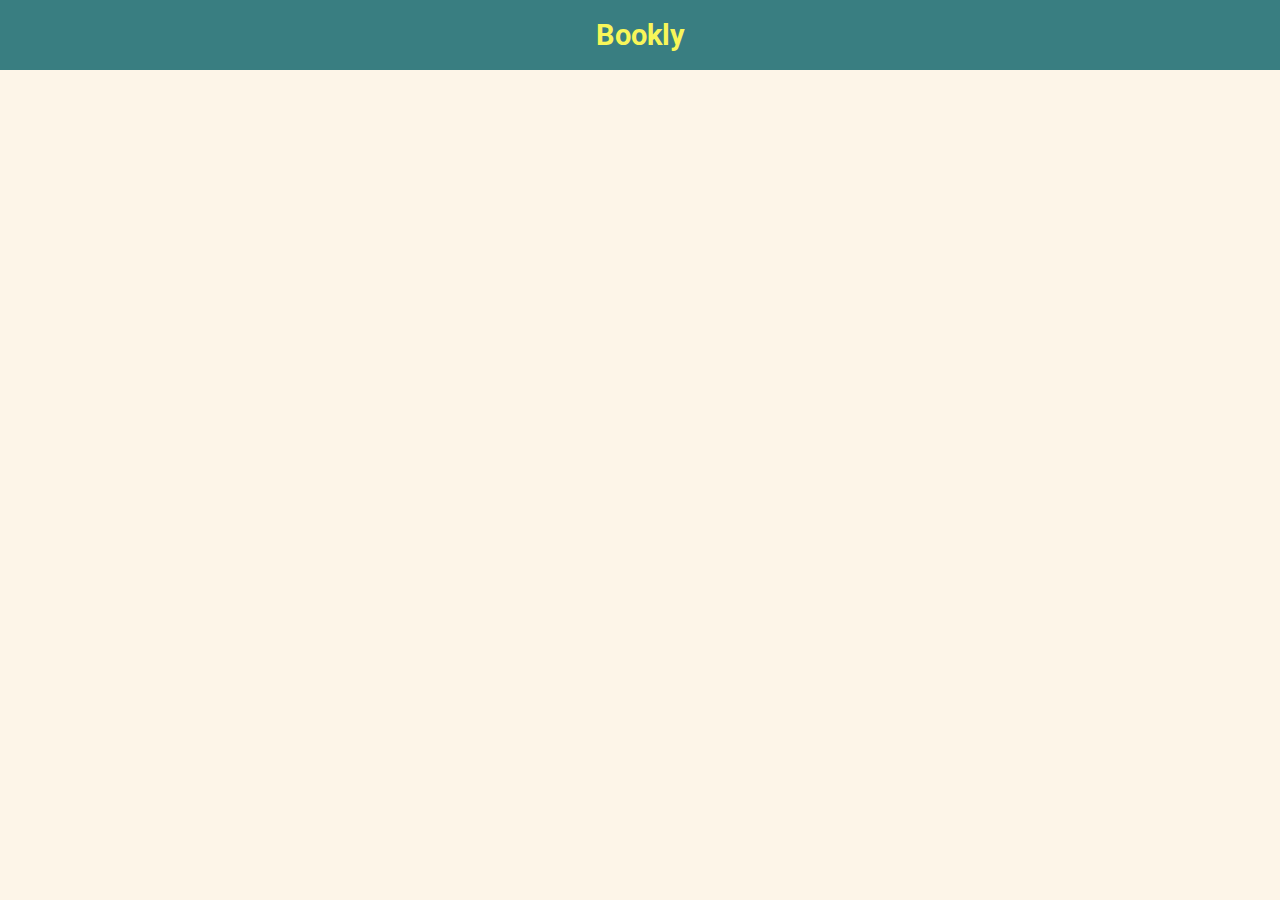
==== block-BJaaed/code/index.html @ 7447f291 "completed" ====
<!DOCTYPE html>
<html lang="en">

<head>
    <meta charset="UTF-8" />
    <meta name="viewport" content="width=device-width, initial-scale=1.0" />
    <title>Books for learning JavaScript</title>
    <link rel="stylesheet" href="style.css" />
    <link rel="preconnect" href="https://fonts.googleapis.com">
    <link rel="preconnect" href="https://fonts.gstatic.com" crossorigin>
    <link href="https://fonts.googleapis.com/css2?family=Roboto:ital,wght@0,300;0,400;0,500;0,700;1,300;1,400;1,500&display=swap" rel="stylesheet">
</head>

<body>
    <script src="./script.js"></script>
    <header>
        <h1>Bookly</h1>
    </header>
    <main>
        <div class="container">
            <ul>

            </ul>
        </div>

    </main>
</body>

</html>
---- block-BJaaed/code/style.css ----
/* http://meyerweb.com/eric/tools/css/reset/ 
   v2.0 | 20110126
   License: none (public domain)
*/

html,
body,
div,
span,
applet,
object,
iframe,
h1,
h2,
h3,
h4,
h5,
h6,
p,
blockquote,
pre,
a,
abbr,
acronym,
address,
big,
cite,
code,
del,
dfn,
em,
img,
ins,
kbd,
q,
s,
samp,
small,
strike,
strong,
sub,
sup,
tt,
var,
b,
u,
i,
center,
dl,
dt,
dd,
ol,
ul,
li,
fieldset,
form,
label,
legend,
table,
caption,
tbody,
tfoot,
thead,
tr,
th,
td,
article,
aside,
canvas,
details,
embed,
figure,
figcaption,
footer,
header,
hgroup,
menu,
nav,
output,
ruby,
section,
summary,
time,
mark,
audio,
video {
    margin: 0;
    padding: 0;
    border: 0;
    font-size: 100%;
    font: inherit;
    vertical-align: baseline;
}


/* HTML5 display-role reset for older browsers */

article,
aside,
details,
figcaption,
figure,
footer,
header,
hgroup,
menu,
nav,
section {
    display: block;
}

body {
    line-height: 1;
}

ol,
ul {
    list-style: none;
}

blockquote,
q {
    quotes: none;
}

blockquote:before,
blockquote:after,
q:before,
q:after {
    content: '';
    content: none;
}

table {
    border-collapse: collapse;
    border-spacing: 0;
}


/* COLORS */

:root {
    --primary: #397E81;
    --second: #959494;
    --bodyBackground: #FDF5E8;
}


/* HEADER */

body {
    background-color: var(--bodyBackground);
    font-size: 1rem;
    font-family: 'roboto';
}

.container {
    width: 1400px;
    margin: 2rem;
}

h1 {
    color: #F8F659;
    background-color: var(--primary);
    font-size: 1.8rem;
    padding: 1.3rem 0;
    text-align: center;
    font-weight: bold;
    font-family: 'roboto';
}

li {
    text-align: center;
    width: 30rem;
    background-color: white;
    padding: 1.5rem 0;
    margin: 0.6rem 0 0 0.6rem;
}

ul {
    display: flex;
    flex-wrap: wrap;
}

img,
cite,
h2 {
    margin-bottom: 0.5rem;
}

img {
    width: 35%;
}

cite {
    color: var(--second);
    font-size: 0.7rem;
    display: block;
}

h2 {
    font-size: 0.8rem;
}

button {
    color: white;
    background-color: var(--primary);
    font-size: 0.6rem;
    padding: 0.34rem;
    border-radius: 0.4rem;
    border: none;
}
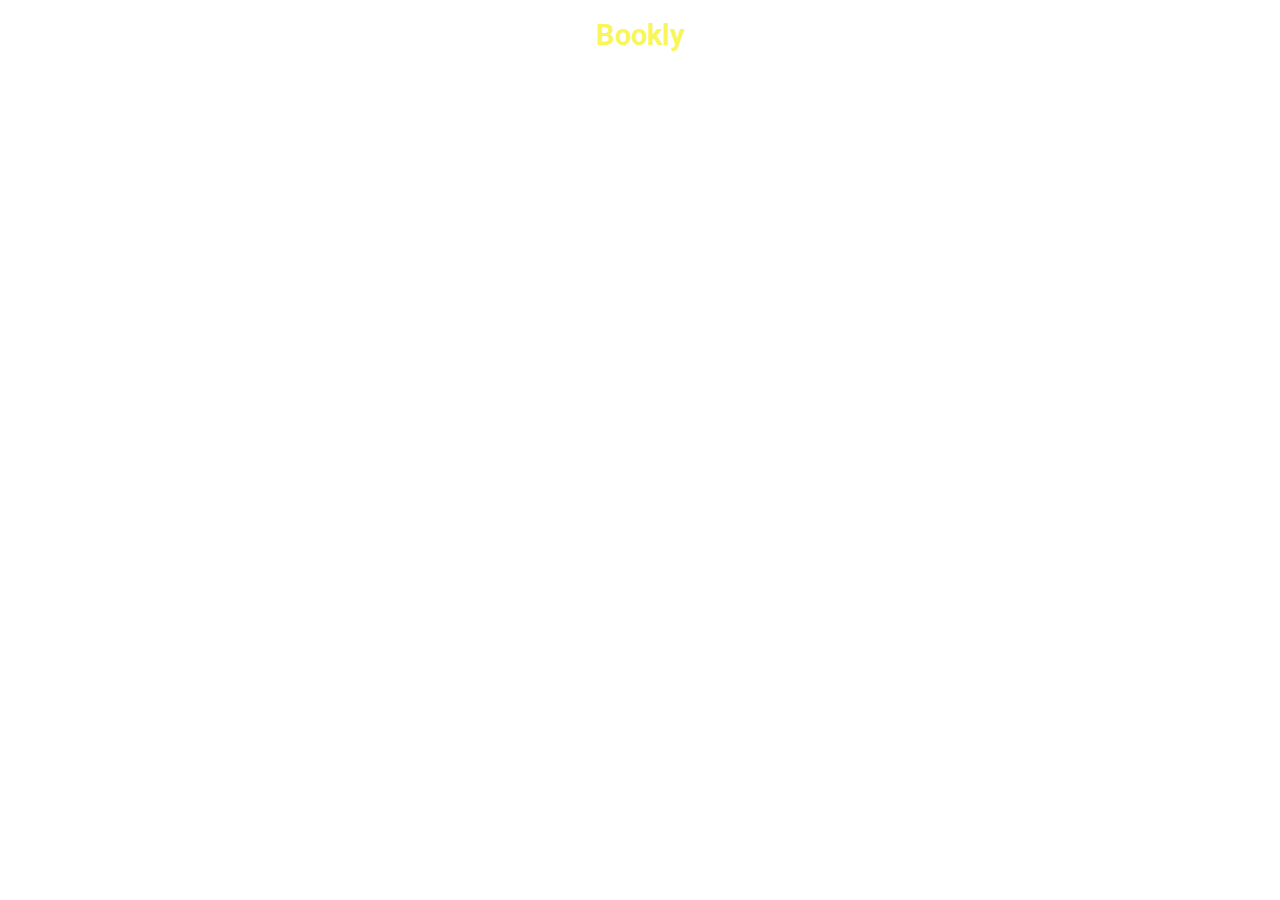
==== commit 7e2cfdbd: "completed" ====
--- a/block-BJaaed/code/index.html
+++ b/block-BJaaed/code/index.html
@@ -22,7 +22,6 @@
 
             </ul>
         </div>
-
     </main>
 </body>
 
--- a/block-BJaaed/code/style.css
+++ b/block-BJaaed/code/style.css
@@ -136,27 +136,22 @@
     border-spacing: 0;
 }
 
-
-/* COLORS */
-
-:root {
+COLORS:root {
     --primary: #397E81;
     --second: #959494;
     --bodyBackground: #FDF5E8;
 }
 
-
-/* HEADER */
-
-body {
+HEADER body {
     background-color: var(--bodyBackground);
     font-size: 1rem;
     font-family: 'roboto';
 }
 
 .container {
-    width: 1400px;
-    margin: 2rem;
+    max-width: 1300px;
+    width: 100%;
+    margin: 0 auto;
 }
 
 h1 {
@@ -171,7 +166,8 @@
 
 li {
     text-align: center;
-    width: 30rem;
+    width: 34rem;
+    height: 25rem;
     background-color: white;
     padding: 1.5rem 0;
     margin: 0.6rem 0 0 0.6rem;
@@ -180,6 +176,8 @@
 ul {
     display: flex;
     flex-wrap: wrap;
+    justify-content: center;
+    align-items: center;
 }
 
 img,
@@ -194,18 +192,18 @@
 
 cite {
     color: var(--second);
-    font-size: 0.7rem;
+    font-size: 0.9rem;
     display: block;
 }
 
 h2 {
-    font-size: 0.8rem;
+    font-size: 1.2rem;
 }
 
 button {
     color: white;
     background-color: var(--primary);
-    font-size: 0.6rem;
+    font-size: 0.8rem;
     padding: 0.34rem;
     border-radius: 0.4rem;
     border: none;
